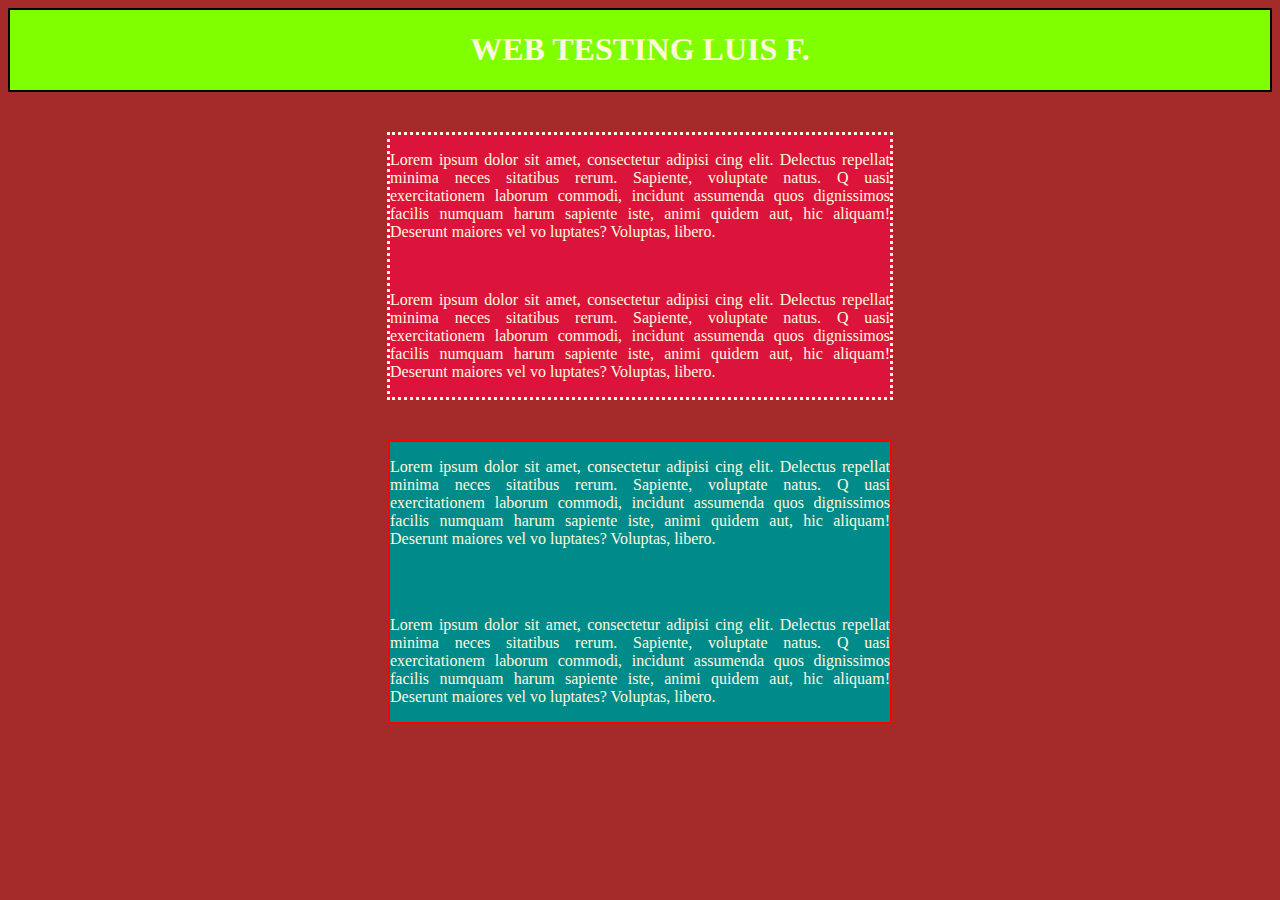
==== web/index.html @ d271a225 "agregando web" ====
<!DOCTYPE html>
<html lang="es">
<head>
    <meta charset="UTF-8">
    <meta http-equiv="X-UA-Compatible" content="IE=edge">
    <meta name="viewport" content="width=device-width, initial-scale=1.0">
    <link rel="stylesheet" href="css/main.css">
    <title>Document</title>
</head>
<body>
    <header>
        <h1>WEB TESTING LUIS F.</h1>
    </header>

    <div id="bloque1">
        <p>Lorem ipsum dolor
             sit amet, consectetur adipisi
             cing elit. Delectus repellat minima neces
             sitatibus rerum. Sapiente, voluptate natus. Q
             uasi exercitationem laborum commodi, incidunt assumenda quos dignissimos facilis numquam harum sapiente iste, animi 
            quidem aut, hic aliquam! Deserunt maiores vel vo
            luptates? Voluptas, libero.</p>
            <br>
            <p>Lorem ipsum dolor
                sit amet, consectetur adipisi
                cing elit. Delectus repellat minima neces
                sitatibus rerum. Sapiente, voluptate natus. Q
                uasi exercitationem laborum commodi, incidunt assumenda quos dignissimos facilis numquam harum sapiente iste, animi 
               quidem aut, hic aliquam! Deserunt maiores vel vo
               luptates? Voluptas, libero.</p>


    </div>

    <div id="bloque2">
        <p>Lorem ipsum dolor
            sit amet, consectetur adipisi
            cing elit. Delectus repellat minima neces
            sitatibus rerum. Sapiente, voluptate natus. Q
            uasi exercitationem laborum commodi, incidunt assumenda quos dignissimos facilis numquam harum sapiente iste, animi 
           quidem aut, hic aliquam! Deserunt maiores vel vo
           luptates? Voluptas, libero.</p>
           <br>
           <br>
           <p>Lorem ipsum dolor
            sit amet, consectetur adipisi
            cing elit. Delectus repellat minima neces
            sitatibus rerum. Sapiente, voluptate natus. Q
            uasi exercitationem laborum commodi, incidunt assumenda quos dignissimos facilis numquam harum sapiente iste, animi 
           quidem aut, hic aliquam! Deserunt maiores vel vo
           luptates? Voluptas, libero.</p>
        

    </div>
    
    <script src="js/main.js"></script>
</body>
</html>
---- web/css/main.css ----
body{
    background-color:brown;
    color: cornsilk;
}

header{
    text-align: center;
    border: solid 2px black;
    background-color: chartreuse;
}
#bloque1{
    width: 500px;
    margin:auto;
    margin-top: 40px;
    margin-bottom:40px;
    border-style: dotted;
    background-color: crimson;
    text-align: justify;
}

#bloque2{
    width: 500px;
    margin:auto;
    margin-top: 40px;
    margin-bottom:40px;
    border:solid 2px red;
    background-color: darkcyan;
    text-align: justify;
}
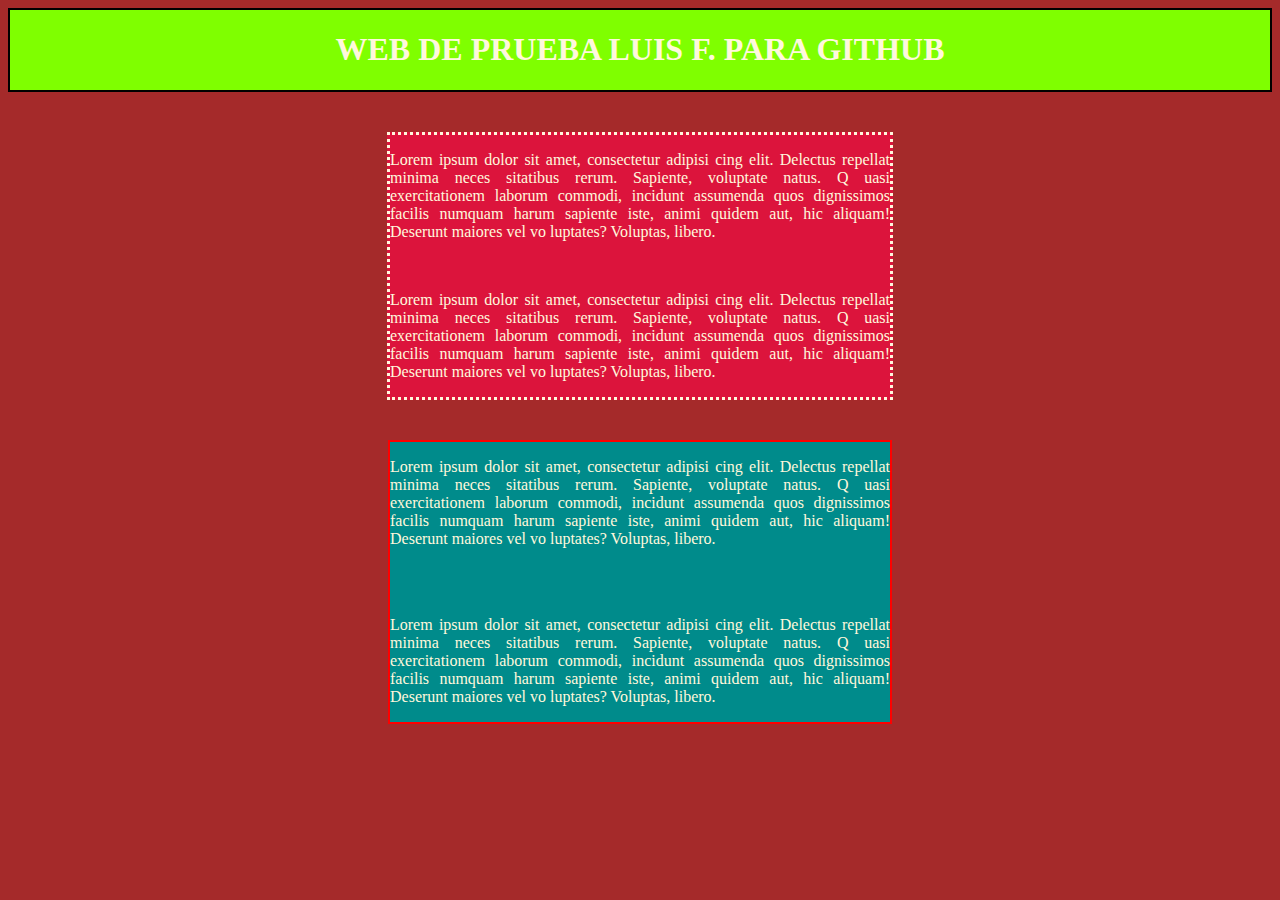
==== commit 7d465ce9: "modificacion de titulo web" ====
--- a/web/index.html
+++ b/web/index.html
@@ -9,7 +9,7 @@
 </head>
 <body>
     <header>
-        <h1>WEB TESTING LUIS F.</h1>
+        <h1>WEB DE PRUEBA  LUIS F. PARA GITHUB</h1>
     </header>
 
     <div id="bloque1">
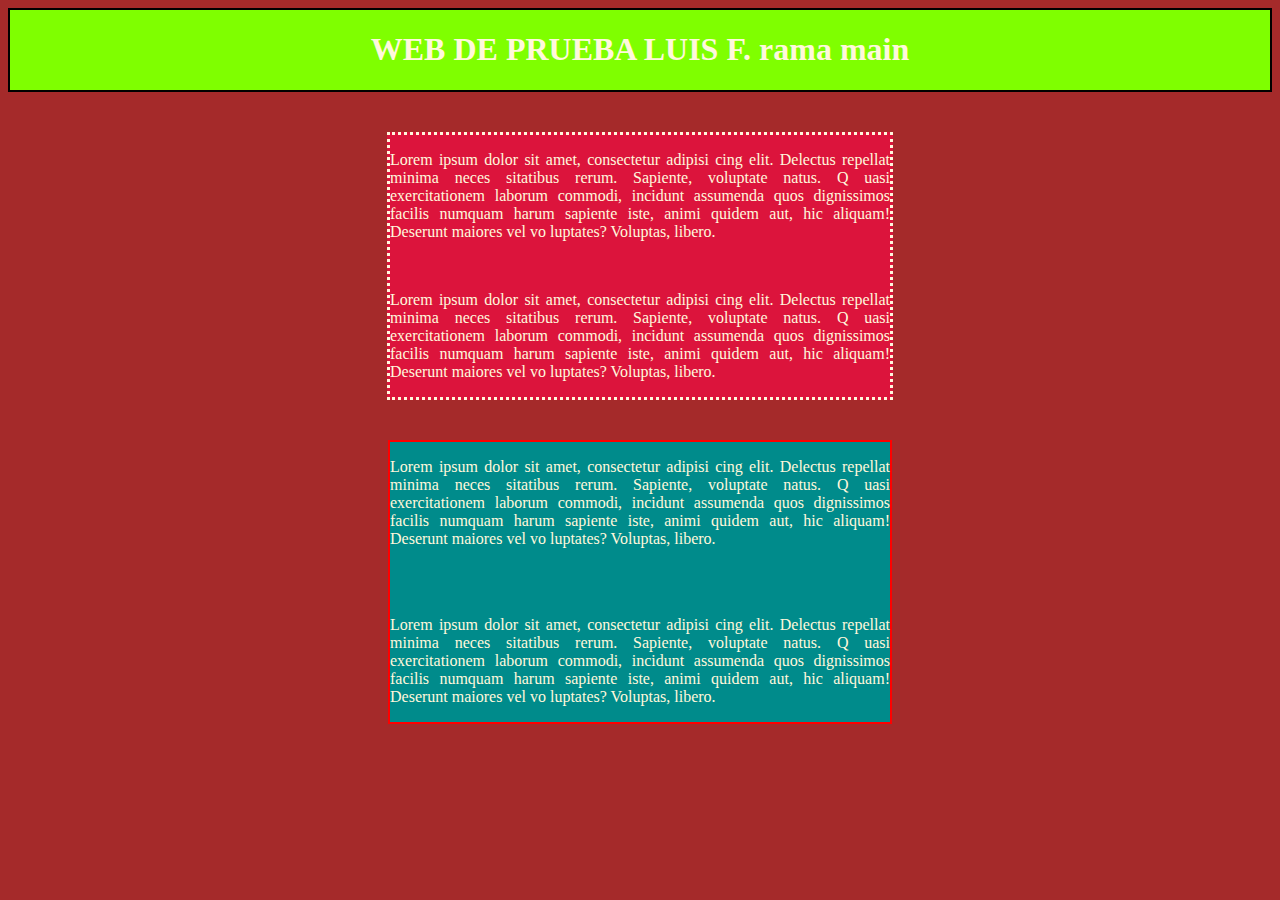
==== commit bc276aea: "add new subtitle test main" ====
--- a/web/index.html
+++ b/web/index.html
@@ -9,7 +9,7 @@
 </head>
 <body>
     <header>
-        <h1>WEB DE PRUEBA  LUIS F. PARA GITHUB</h1>
+        <h1>WEB DE PRUEBA  LUIS F. rama main</h1>
     </header>
 
     <div id="bloque1">
